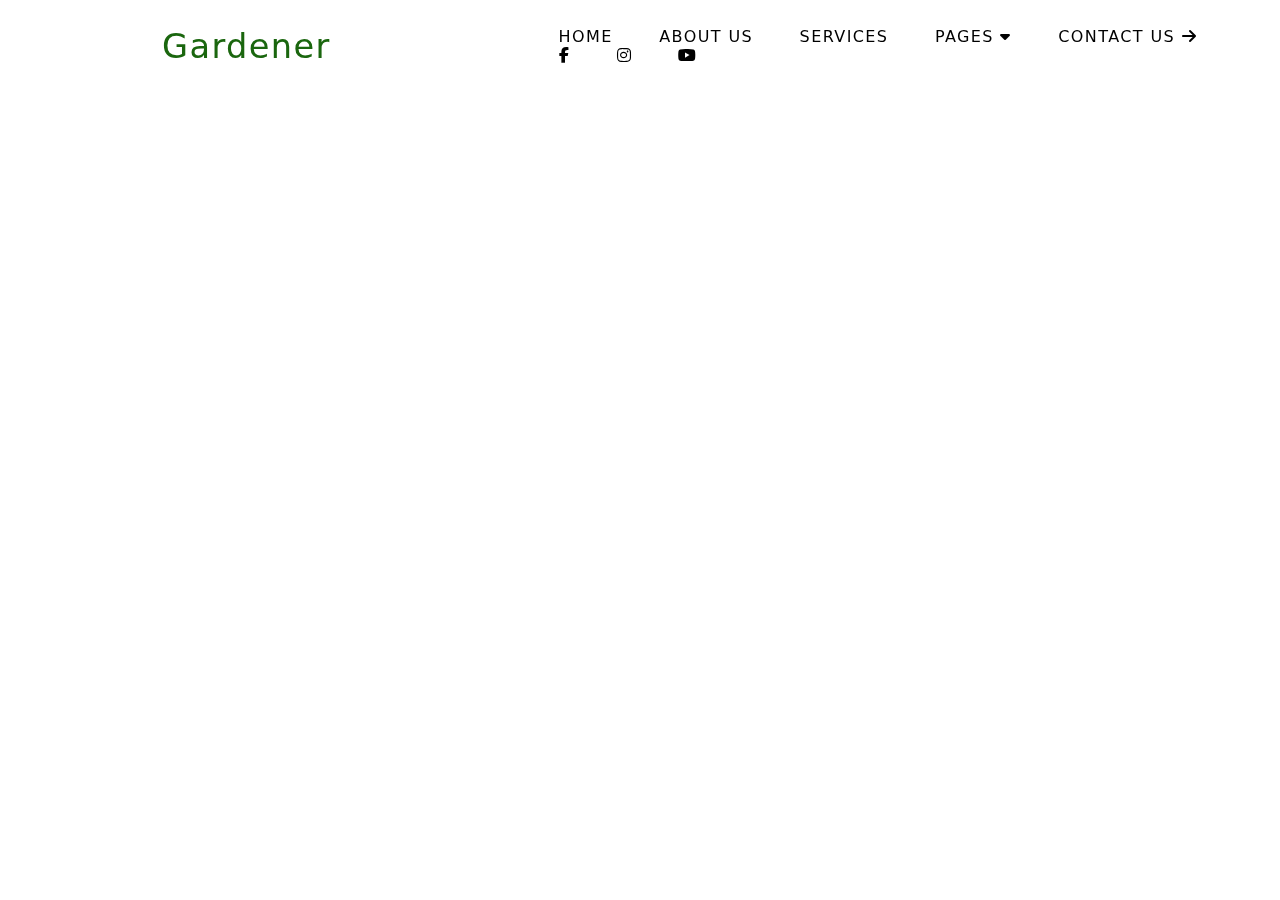
==== about.html @ fb0417b4 "added about.html" ====
<!DOCTYPE html>
<html lang="en">
<head>
    <meta charset="UTF-8">
    <meta name="viewport" content="width=device-width, initial-scale=1.0">
    <title> Gardener </title>
    <link rel="stylesheet" href="style.css">
    <link rel="stylesheet" href="https://cdnjs.cloudflare.com/ajax/libs/font-awesome/6.5.2/css/all.min.css">
</head>
<body>
    <section id="nav-container">
        <table>
            <tbody>
                <tr>
                    <td style="width: 40%;" class="nav-logo"> <a href="#" >Gardener</a> </td>
                    <td class="nav-links" style="width: 60%;"> 
                        <a href="#"> HOME</a>
                        <a href="#"> ABOUT US</a>
                        <a href="#"> SERVICES</a>
                        <a href="#"> PAGES <i class="fa-solid fa-caret-down"></i></a>
                        <a href="" class="CONTACT"> CONTACT US <i class="fa-solid fa-arrow-right"></i></a>
                        <a href=""> <i class="fa-brands fa-facebook-f"></i> </a>
                        <a href=""> <i class="fa-brands fa-instagram"></i></a>
                        <a href=""> <i class="fa-brands fa-youtube"></i> </a>
                    </td>
                </tr>
            </tbody>
        </table>
    </section>
---- style.css ----
*{
    box-sizing: border-box;
    margin: 0;
    padding: 0;
    letter-spacing: 1.4px;
}
body{

    font-family: system-ui, -apple-system, BlinkMacSystemFont, 'Segoe UI', Roboto, Oxygen, Ubuntu, Cantarell, 'Open Sans', 'Helvetica Neue', sans-serif;
}
#nav-container{
    background-color: rgb(255, 255, 255);
    width: 100vw;
    height: 10vh;
    position: fixed;
    background: transparent;
    backdrop-filter: blur(80px);
    top: 0px;
    left: 0px;
}

.nav-links a{
    text-decoration: none;
    /* padding-right: 10px; */
    margin: 20px;
    color: black;
    
}

.nav-links {
    padding: 25px;
    justify-content: space-between;
    /* border: 2px solid red; */
}

.nav-logo{
    padding-left: 160px;
}

.CONTACT a{
    background-color: #1a660e;
    color: white;
    padding: 2px;
    border-radius: 2px;
}


.nav-logo a{
    text-decoration: none;
    color: #1a660e;
    font-size: 2.1rem;
    
}

.welcome{
    margin-top: 6%;
    margin-left: 180px;
    height: 80px;
    font-size: 1.4rem;
    color: #1a660e;
    font-weight: bolder;
    display: flex;
    flex-direction: row;
    justify-content: space-between;
}

.line{
    height: 8px;
    width: 60%;
    background-image: radial-gradient(#1a660e, #b1eda8);
    margin-right: 80px;
    margin-top: 22px;
}

#HOME {
    background-image: url(./Assets/home.jpg);
    background-size: cover;
    background-repeat: no-repeat;
    height: 46vh;
}

.content {
    /* border: 2px solid red; */
    margin-left: 30%;
    color: white;
    padding: 7%;
    
}

.content h2{
    font-size: 3rem;
}

.content p{
    font-size: 1.2rem;
}

#content {
    /* border: 2px solid red; */
    margin-left: 10%;
    margin-right: 10%;
    margin-top: 5%;
}

.left {
    font-size: 2.3rem;
    color: #1a660e;
    font-weight: 900;
    padding: 2%;
    text-align:left;
}

.right {
    text-align: justify;
    padding: 2%;
}

.projects-container {
    background-image: url(./Assets/h1.jpg);
    background-size: cover;
    background-repeat: no-repeat;
    /* border: 2px solid red; */
    margin: 10%;
    padding: 6%;
    height: 85vh;
}

.project-content {
    text-align: center;
    padding-bottom: 4%;
}

.project-content h2{
    color: #1a660e;
    font-size: 2.5rem;
}

.project-content h4{
    color: #1a660e;
    font-size: 2.3rem;
}

.projects-img {
    text-align: center;
}

.pro-img{
    width: 300px;
    height: 300px;
    padding-right: 20px;
    transition: transform 3ms;
    cursor: pointer;
}


#choose {
    margin: 10%;
    height: 40vh;
}

.choose-p {
    padding-left: 5%;
}

.choose-p h3{
    color: #1a660e;
    font-size: 2.2rem;
}

.choose-p p{
    color: black;
}

.choose-p h4{
    color: #1a660e;
}

.points i{
    color: #1a660e;
}

.choose-img {
    padding: 1%;
}

.img-c{
    width: 350px;
    height: 300px;
}








#know {
    background-image: url(./Assets/c1.jpg);
    background-size: cover;
    background-repeat: no-repeat;
    height: 40vh;
}


.know-upper {
    margin-left: 5%;
    margin-right: 5%;
    margin-top: 5%;
    margin-bottom: 5%;

}

.know-lower {
    width: 15%;
    height: 250px;
}

.know-container h3, p, h2{
    color: rgb(255, 255, 255);

}

.know-container h3{
    font-size: 2rem;
}




.team-container {
    margin: 10%;
    padding: 5px;
}

.team-content {
    text-align: center;
    padding-bottom: 10%;
}

.team-content h2{
    color: #1a660e;
    font-size: 2.5rem;
}

.team-content h4{
    color: #1a660e;
    font-size: 2.3rem;
}

.team-content p{
    color: black;
}

.team-img {
    width: 300px;
    height: 300px;
    display: flex;
    flex-direction: column;
}



#break {
    background-image: url(.//Assets/b1.jpg);
    background-size: cover;
    background-repeat: no-repeat;
    /* border: 2px solid red; */
    height: 30vh;
}

.break-content p{
    font-size: 3rem;
    padding-top: 3%;
    color: white;
    text-align: center;
}


#footer{
    /* border: 2px solid red; */
    padding-top: 15px;
    padding-bottom: 25px;
}

.footer-content h3{
    color: #1a660e;
    text-align: center;
    font-size: 2.2rem;
}

.footer-content p{
    color: black;
    text-align: center;
}



button {
    color: white;
    background-color: #1a660e;
    padding: 10px;
    border-radius: 10px;
    align-items: center;
    margin-left: 45%;
}

.footer-links {
    /* border: 2px solid blue; */
    text-align: center;
    padding: 2%;
    size: 2.5rem;
}

.footer-links a{
    
    text-decoration: none;
    color: #1a660e;
    
}
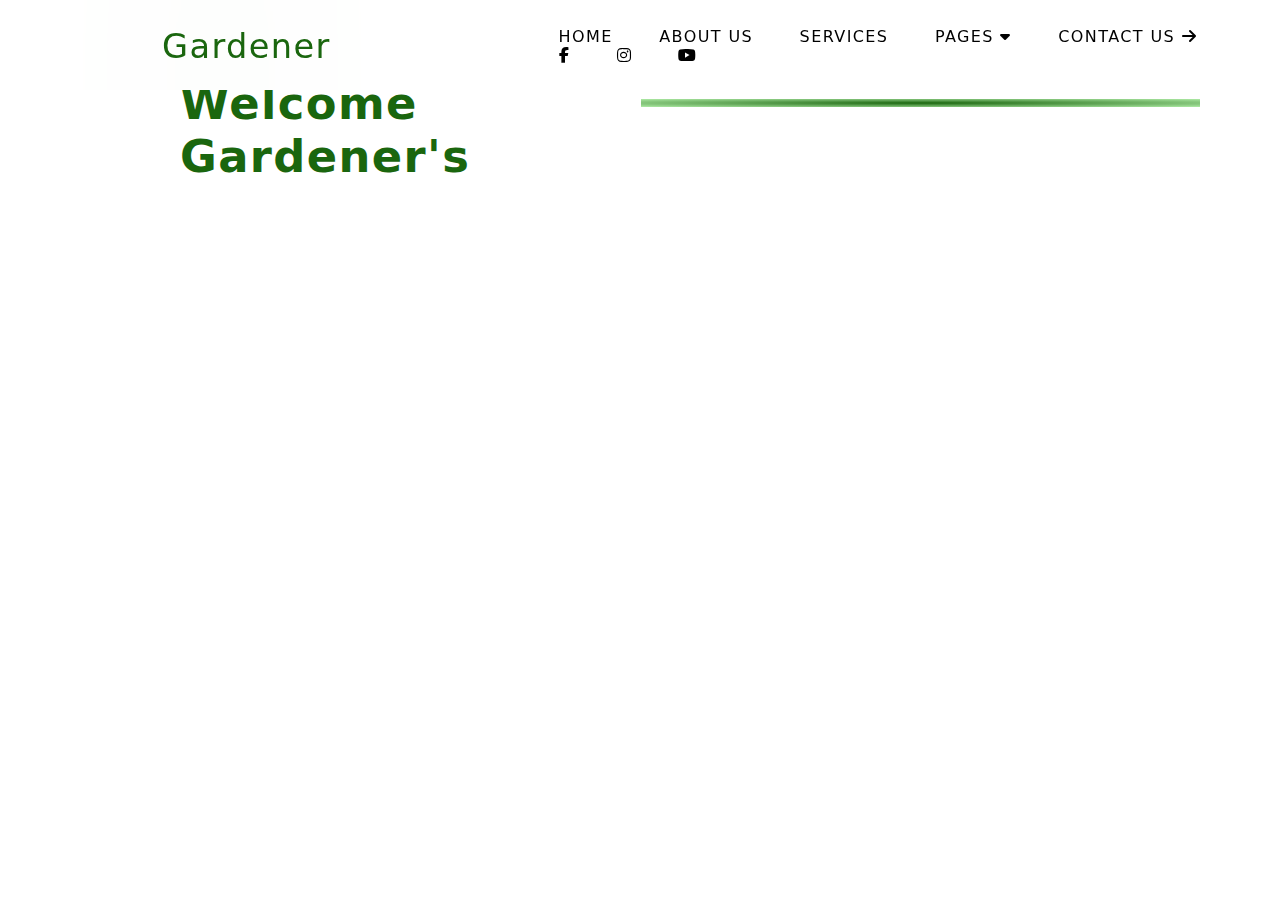
==== commit d5098815: "added welcome section in about.html" ====
--- a/about.html
+++ b/about.html
@@ -26,4 +26,10 @@
                 </tr>
             </tbody>
         </table>
+    </section>
+
+    <section class="welcome">
+        <h1>Welcome Gardener's</h1>
+        <div class="line"></div>
+        <div class="line2"></div>
     </section>